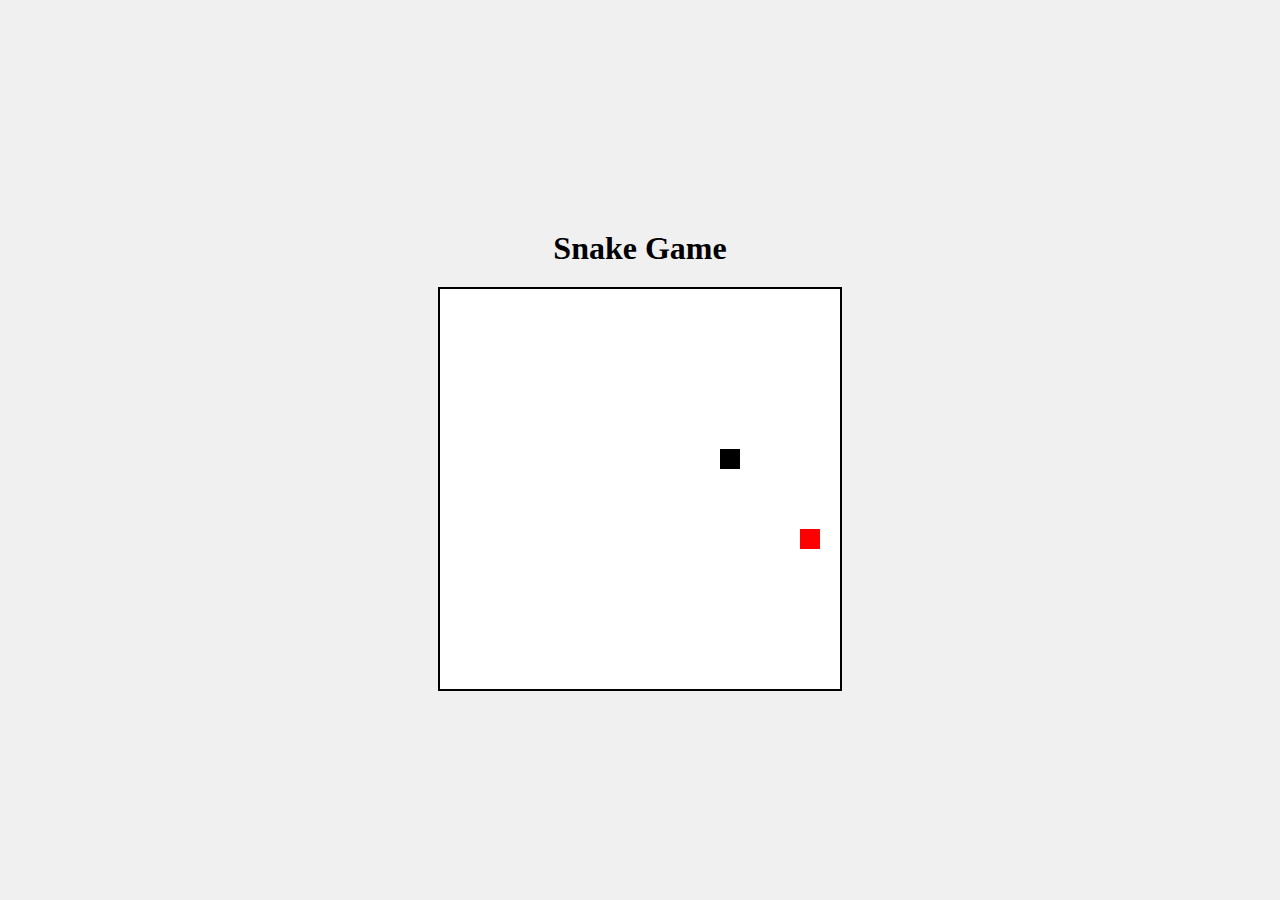
==== index.html @ ba490e6a "Add files via upload" ====
<!DOCTYPE html>
<html lang="en">
<head>
    <meta charset="UTF-8">
    <meta name="viewport" content="width=device-width, initial-scale=1.0">
    <title>Snake Game</title>
    <link rel="stylesheet" href="styles.css">
</head>
<body>
    <h1>Snake Game</h1>
    <canvas id="gameCanvas" width="400" height="400"></canvas>
    <script src="snake.js"></script>
</body>
</html>
---- styles.css ----
body {
    display: flex;
    justify-content: center;
    align-items: center;
    flex-direction: column;
    height: 100vh;
    margin: 0;
    background-color: #f0f0f0;
}

h1 {
    margin-bottom: 20px;
}

canvas {
    background-color: white;
    border: 2px solid black;
}
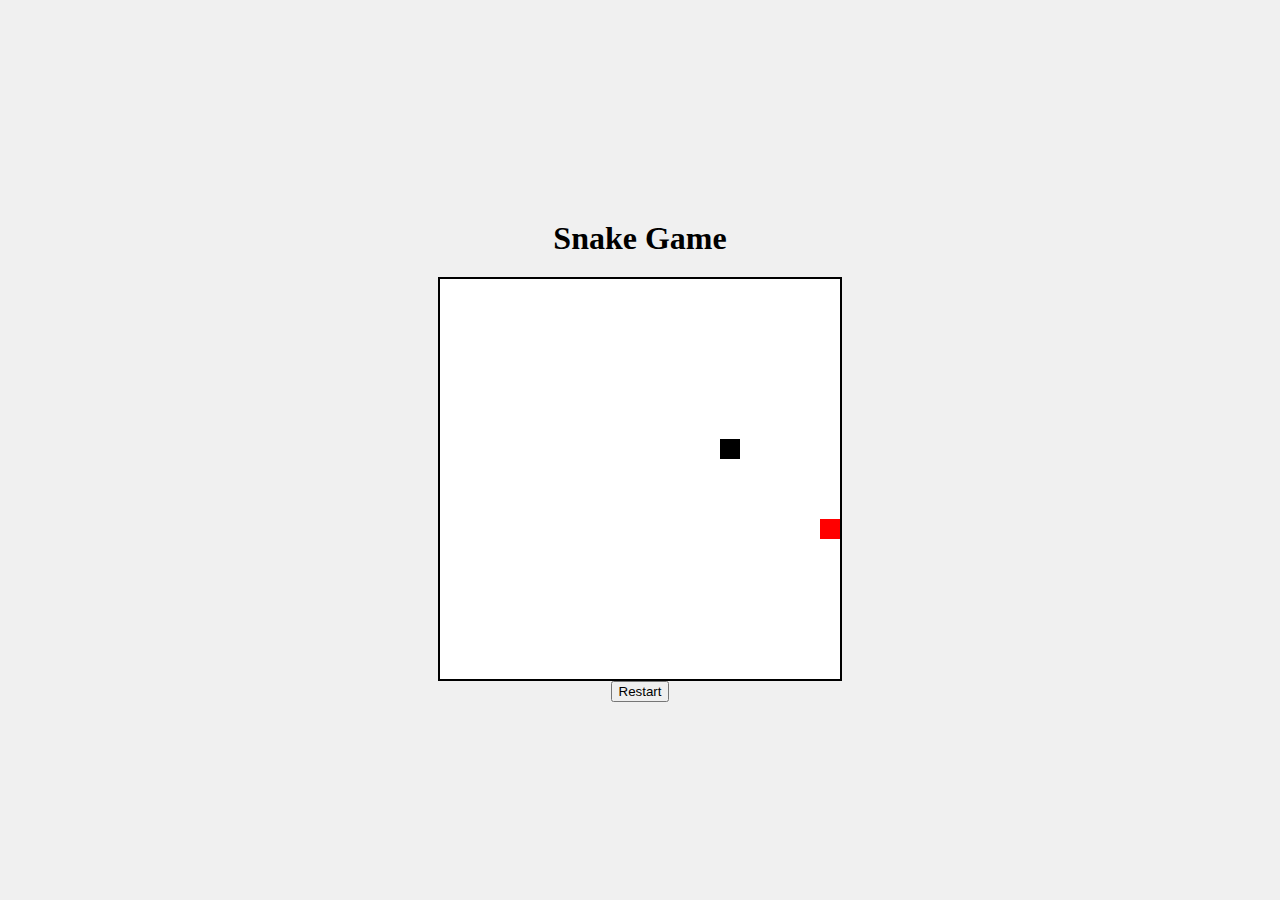
==== commit dee4b608: "Update index.html" ====
--- a/index.html
+++ b/index.html
@@ -9,6 +9,7 @@
 <body>
     <h1>Snake Game</h1>
     <canvas id="gameCanvas" width="400" height="400"></canvas>
+    <button id="restartButton">Restart</button>
     <script src="snake.js"></script>
 </body>
 </html>
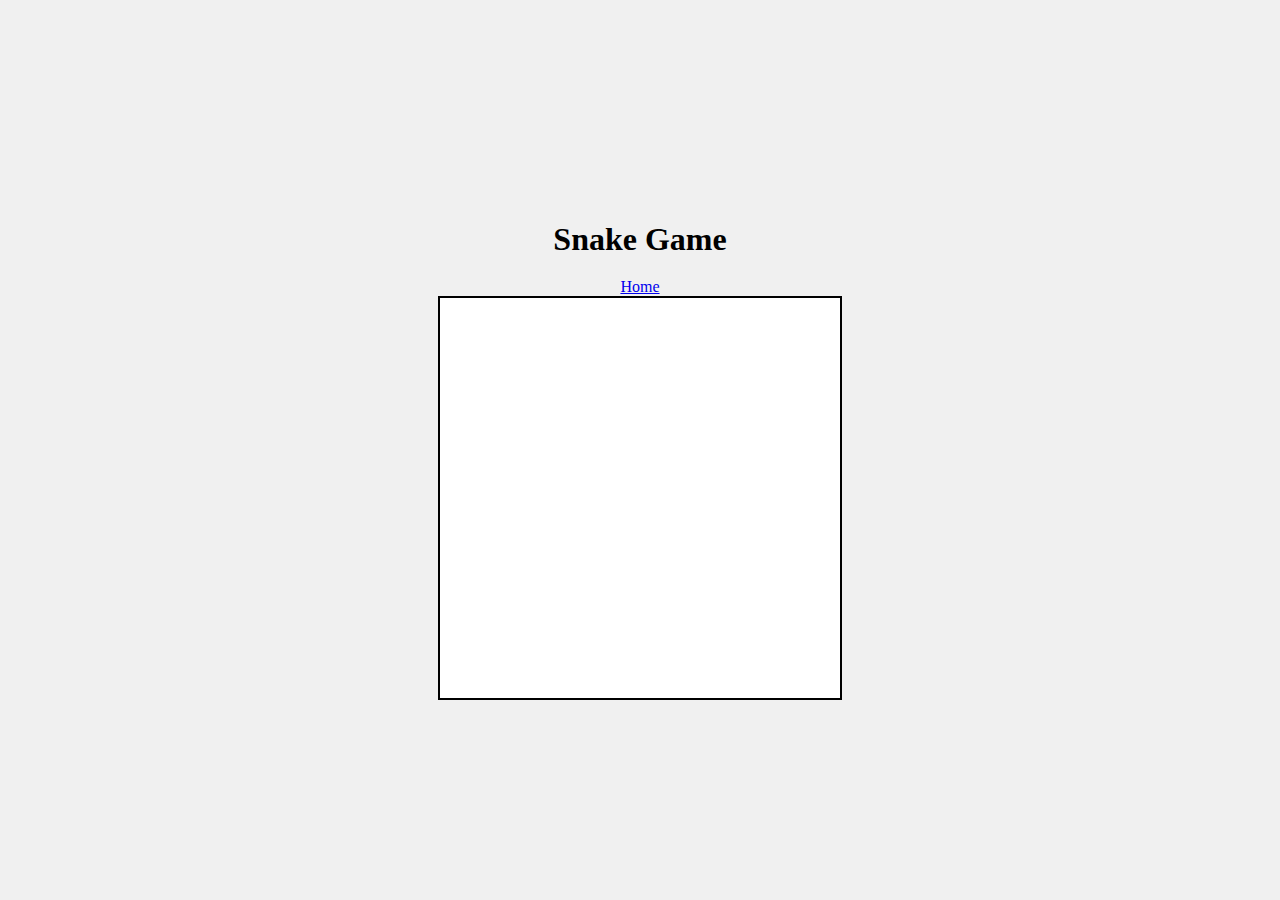
==== commit 09ebc19d: "Update index.html" ====
--- a/index.html
+++ b/index.html
@@ -8,8 +8,10 @@
 </head>
 <body>
     <h1>Snake Game</h1>
+    <div id="controls">
+        <a id="homeButton" href="index.html">Home</a>
+    </div>
     <canvas id="gameCanvas" width="400" height="400"></canvas>
-    <button id="restartButton">Restart</button>
     <script src="snake.js"></script>
 </body>
 </html>
--- a/styles.css
+++ b/styles.css
@@ -16,3 +16,10 @@
     background-color: white;
     border: 2px solid black;
 }
+
+#restartButton {
+    margin-top: 20px;
+    padding: 10px 20px;
+    font-size: 16px;
+    cursor: pointer;
+}
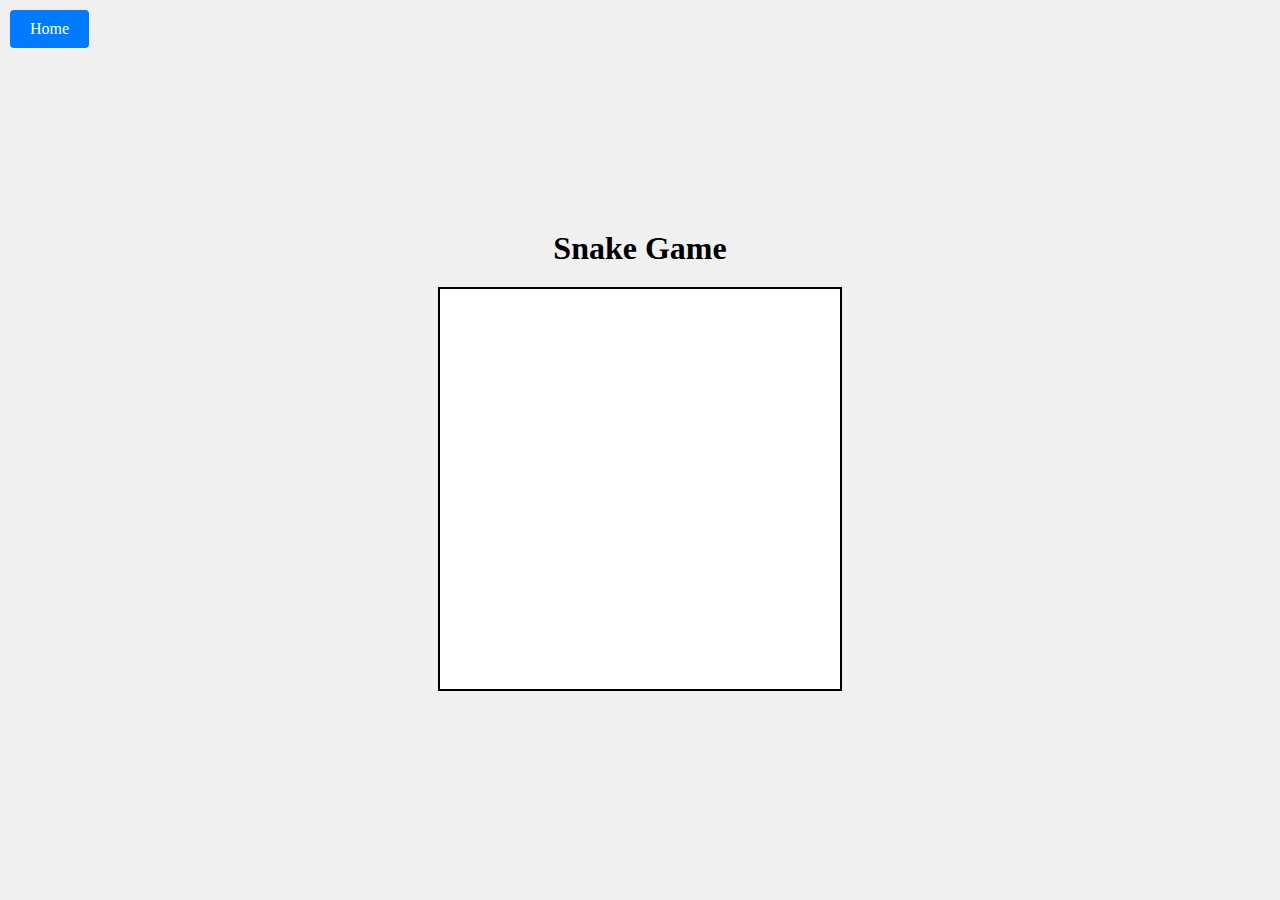
==== commit c3f3ac67: "Update index.html" ====
--- a/index.html
+++ b/index.html
@@ -9,7 +9,7 @@
 <body>
     <h1>Snake Game</h1>
     <div id="controls">
-        <a id="homeButton" href="index.html">Home</a>
+        <a id="homeButton" href="homepage.html">Home</a>
     </div>
     <canvas id="gameCanvas" width="400" height="400"></canvas>
     <script src="snake.js"></script>
--- a/styles.css
+++ b/styles.css
@@ -12,14 +12,30 @@
     margin-bottom: 20px;
 }
 
+#controls {
+    position: absolute;
+    top: 10px;
+    left: 10px;
+}
+
+#homeButton {
+    padding: 10px 20px;
+    font-size: 16px;
+    cursor: pointer;
+    text-decoration: none;
+    color: white;
+    background-color: #007bff;
+    border: none;
+    border-radius: 4px;
+    display: inline-block;
+    text-align: center;
+}
+
+#homeButton:hover {
+    background-color: #0056b3;
+}
+
 canvas {
     background-color: white;
     border: 2px solid black;
 }
-
-#restartButton {
-    margin-top: 20px;
-    padding: 10px 20px;
-    font-size: 16px;
-    cursor: pointer;
-}
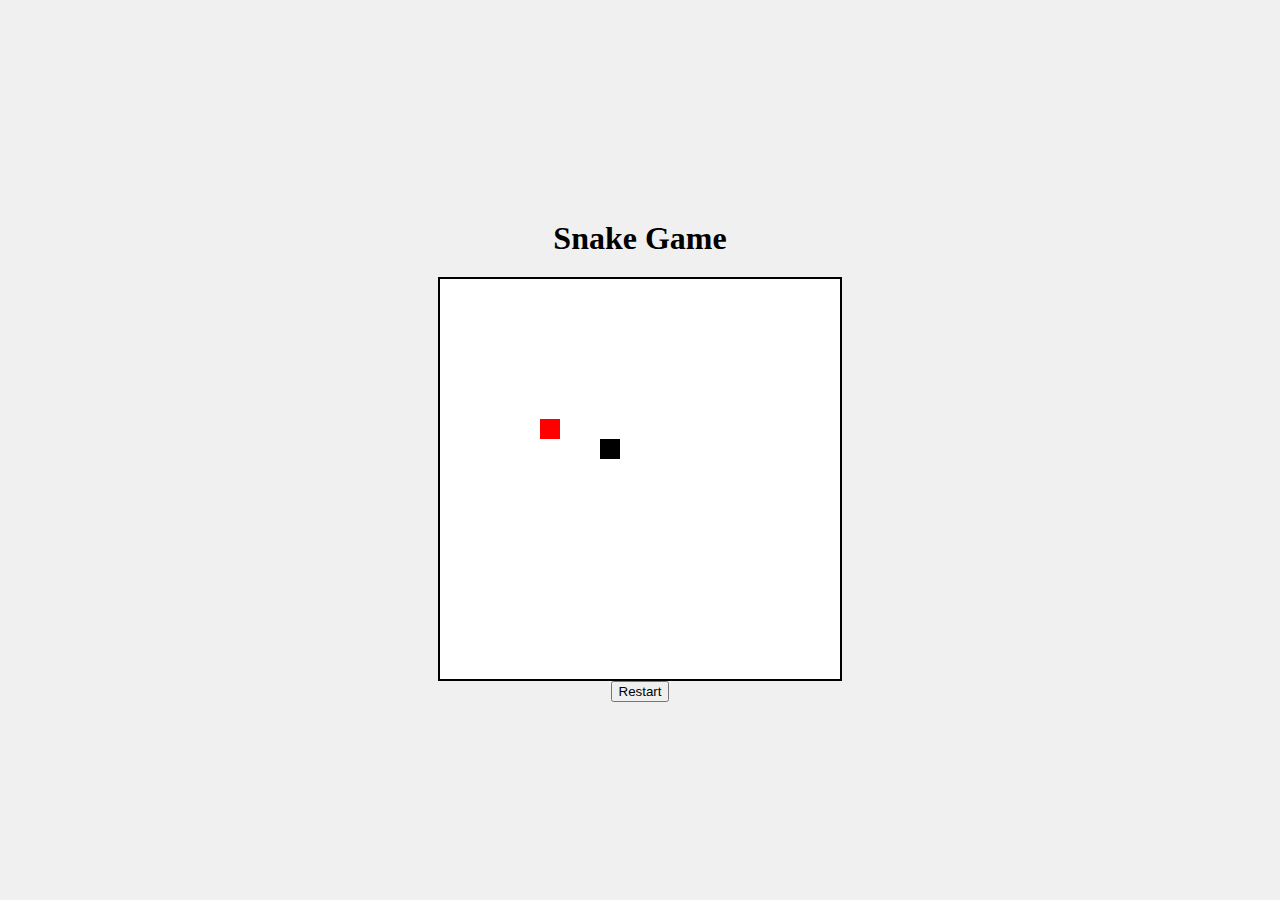
==== commit 8237f817: "Update index.html" ====
--- a/index.html
+++ b/index.html
@@ -8,10 +8,8 @@
 </head>
 <body>
     <h1>Snake Game</h1>
-    <div id="controls">
-        <a id="homeButton" href="homepage.html">Home</a>
-    </div>
     <canvas id="gameCanvas" width="400" height="400"></canvas>
+    <button id="restartButton">Restart</button>
     <script src="snake.js"></script>
 </body>
 </html>
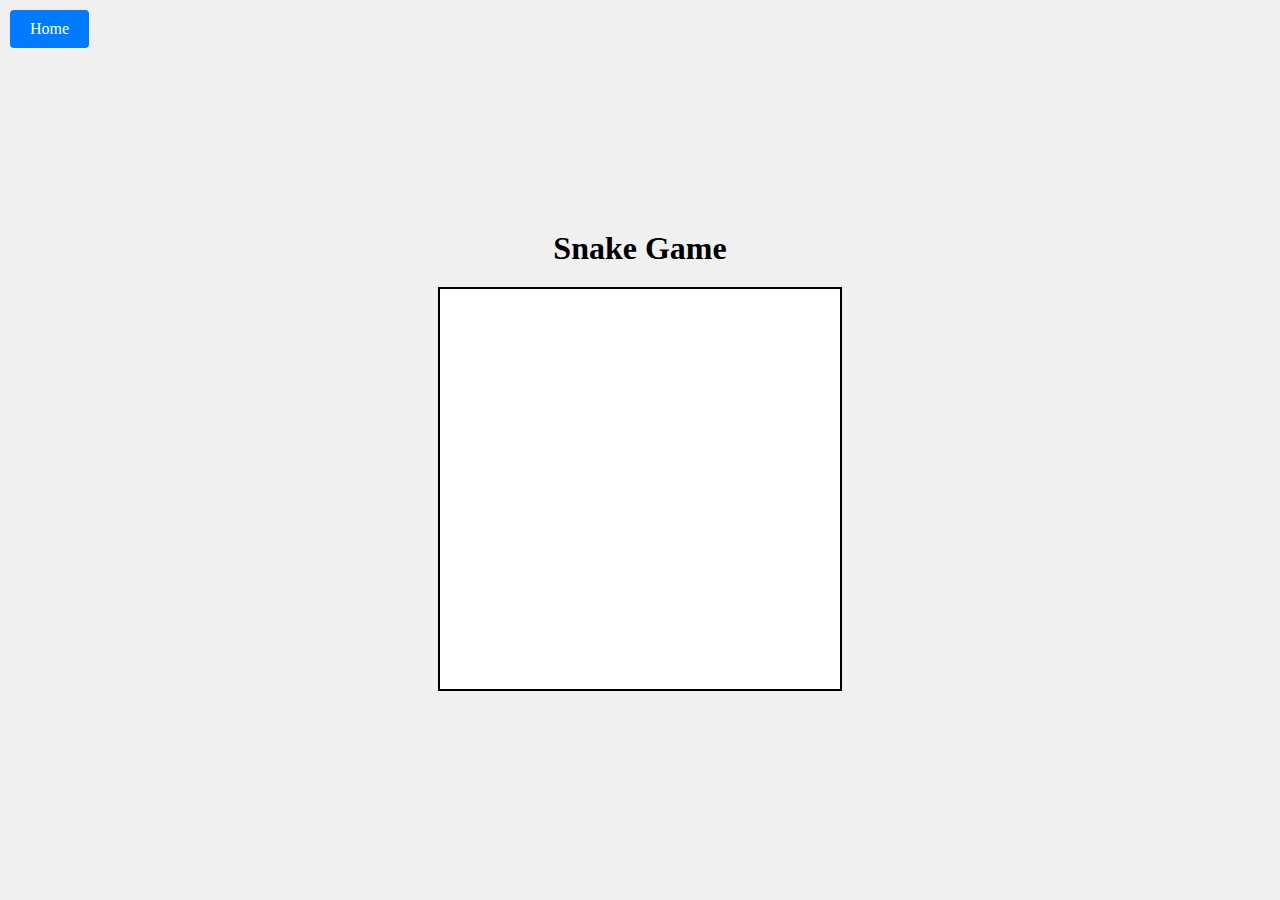
==== commit 576e147c: "Update index.html" ====
--- a/index.html
+++ b/index.html
@@ -8,8 +8,10 @@
 </head>
 <body>
     <h1>Snake Game</h1>
+    <div id="controls">
+        <a id="homeButton" href="index.html">Home</a>
+    </div>
     <canvas id="gameCanvas" width="400" height="400"></canvas>
-    <button id="restartButton">Restart</button>
     <script src="snake.js"></script>
 </body>
 </html>
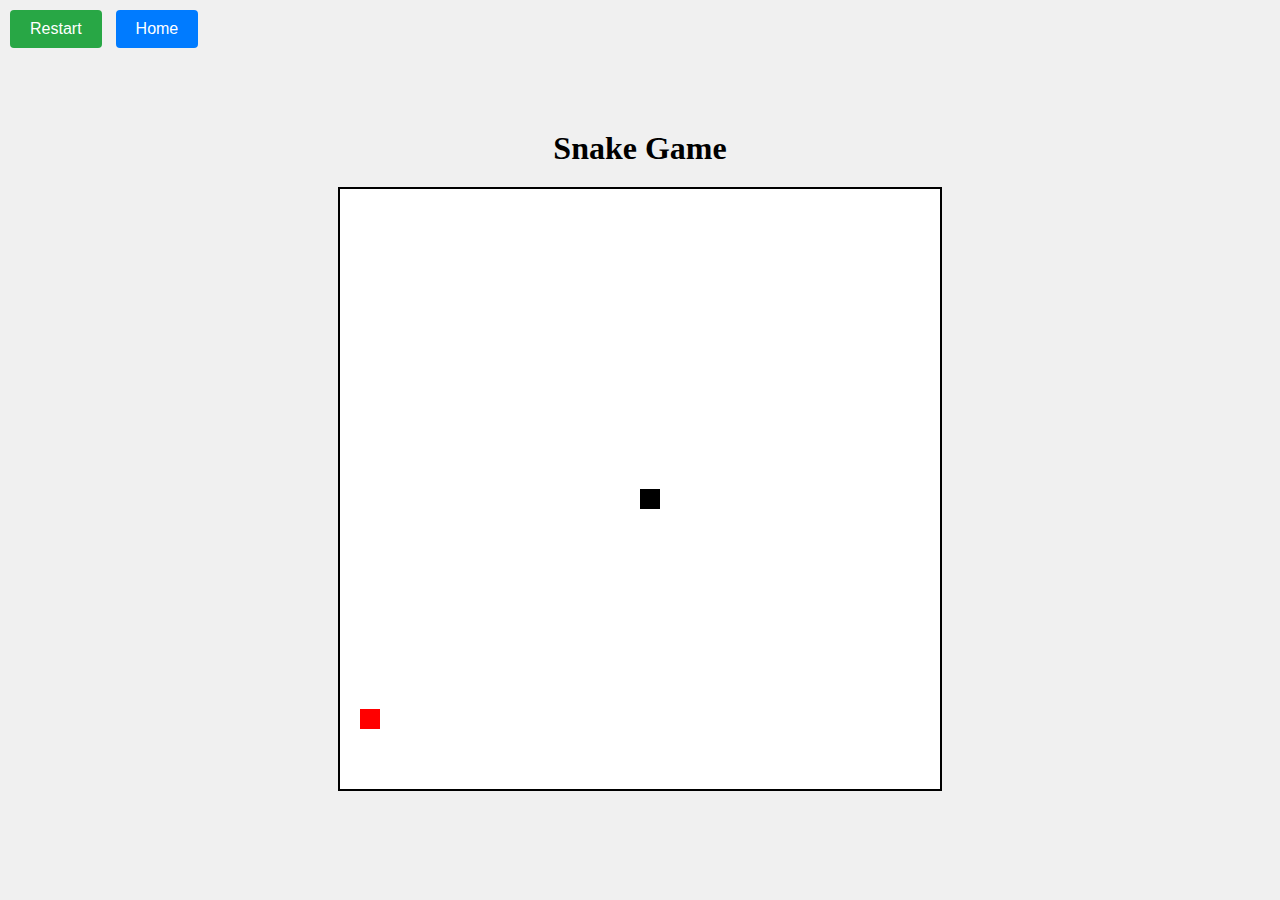
==== commit 1ae8d507: "Update index.html" ====
--- a/index.html
+++ b/index.html
@@ -9,9 +9,10 @@
 <body>
     <h1>Snake Game</h1>
     <div id="controls">
-        <a id="homeButton" href="index.html">Home</a>
+        <button id="restartButton">Restart</button>
+        <button id="homeButton">Home</button>
     </div>
-    <canvas id="gameCanvas" width="400" height="400"></canvas>
+    <canvas id="gameCanvas" width="600" height="600"></canvas>  <!-- Increased resolution -->
     <script src="snake.js"></script>
 </body>
 </html>
--- a/styles.css
+++ b/styles.css
@@ -18,23 +18,35 @@
     left: 10px;
 }
 
-#homeButton {
+#controls button {
     padding: 10px 20px;
     font-size: 16px;
     cursor: pointer;
-    text-decoration: none;
+    margin-right: 10px;
+}
+
+#homeButton {
+    background-color: #007bff;
     color: white;
-    background-color: #007bff;
     border: none;
     border-radius: 4px;
-    display: inline-block;
-    text-align: center;
 }
 
 #homeButton:hover {
     background-color: #0056b3;
 }
 
+#restartButton {
+    background-color: #28a745;
+    color: white;
+    border: none;
+    border-radius: 4px;
+}
+
+#restartButton:hover {
+    background-color: #218838;
+}
+
 canvas {
     background-color: white;
     border: 2px solid black;
